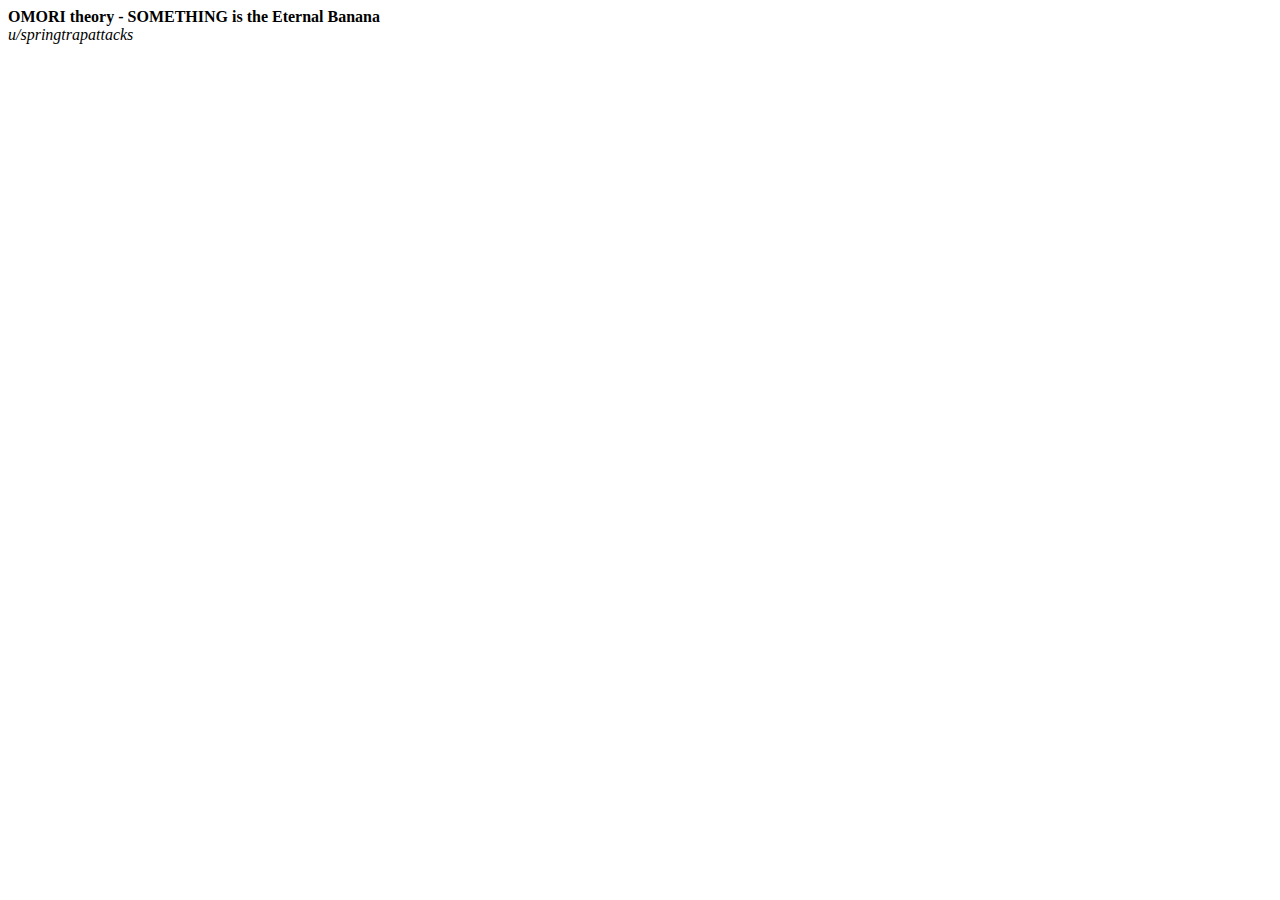
==== banana-something.html @ a133ac95 "mmm" ====
<!DOCTYPE html>

<html>
    <head>
        <title>Something in the Banana</title>
    </head>

    <body>
        <h><b>OMORI theory - SOMETHING is the Eternal Banana</b></h>
        <br>
        <cite>u/springtrapattacks</cite>
        <br>
        <br>
    </body>
</html>
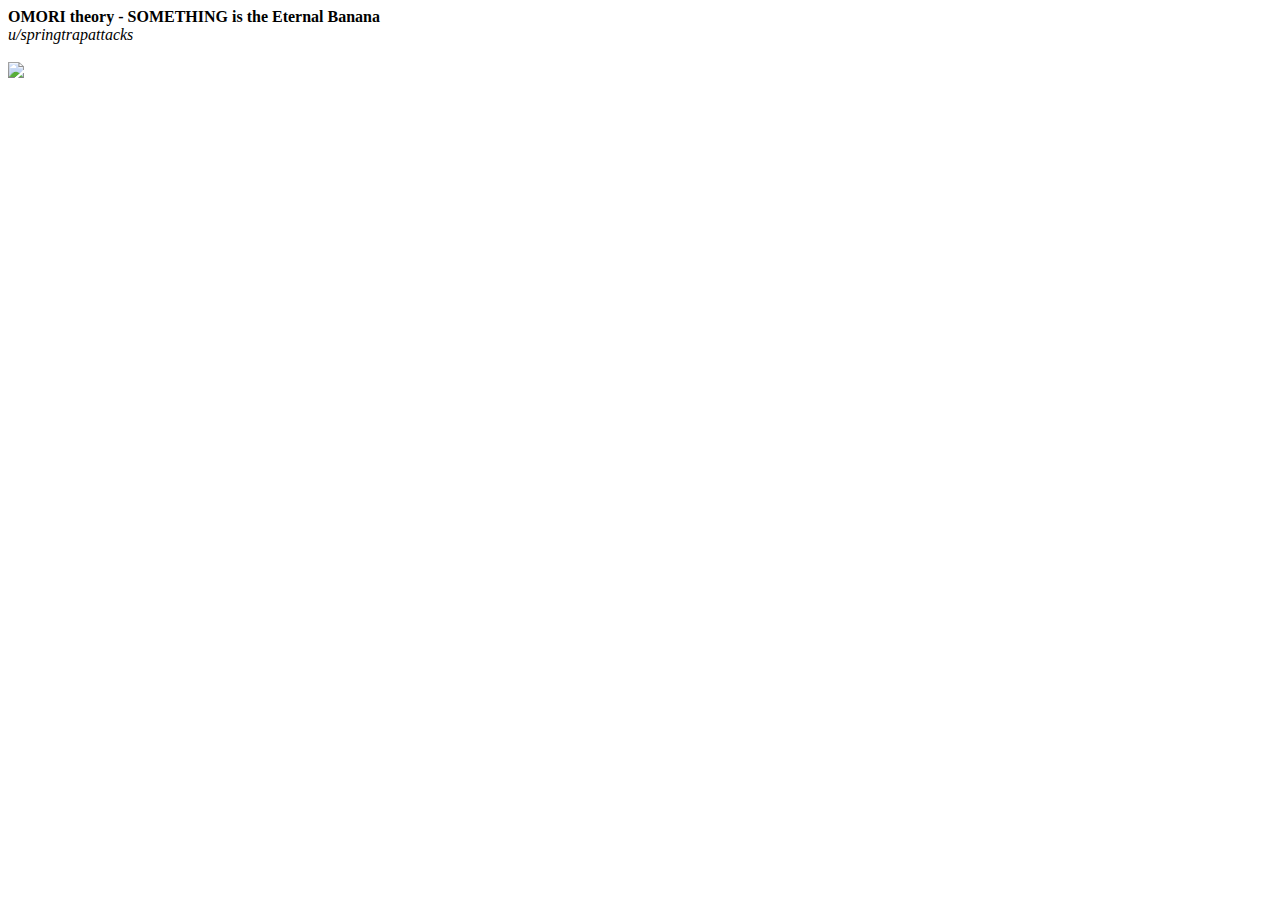
==== commit f40521f8: "m" ====
--- a/banana-something.html
+++ b/banana-something.html
@@ -11,5 +11,6 @@
         <cite>u/springtrapattacks</cite>
         <br>
         <br>
+        <img src="https://i.redd.it/rcnp7ejaom871.png"><img>
     </body>
 </html>